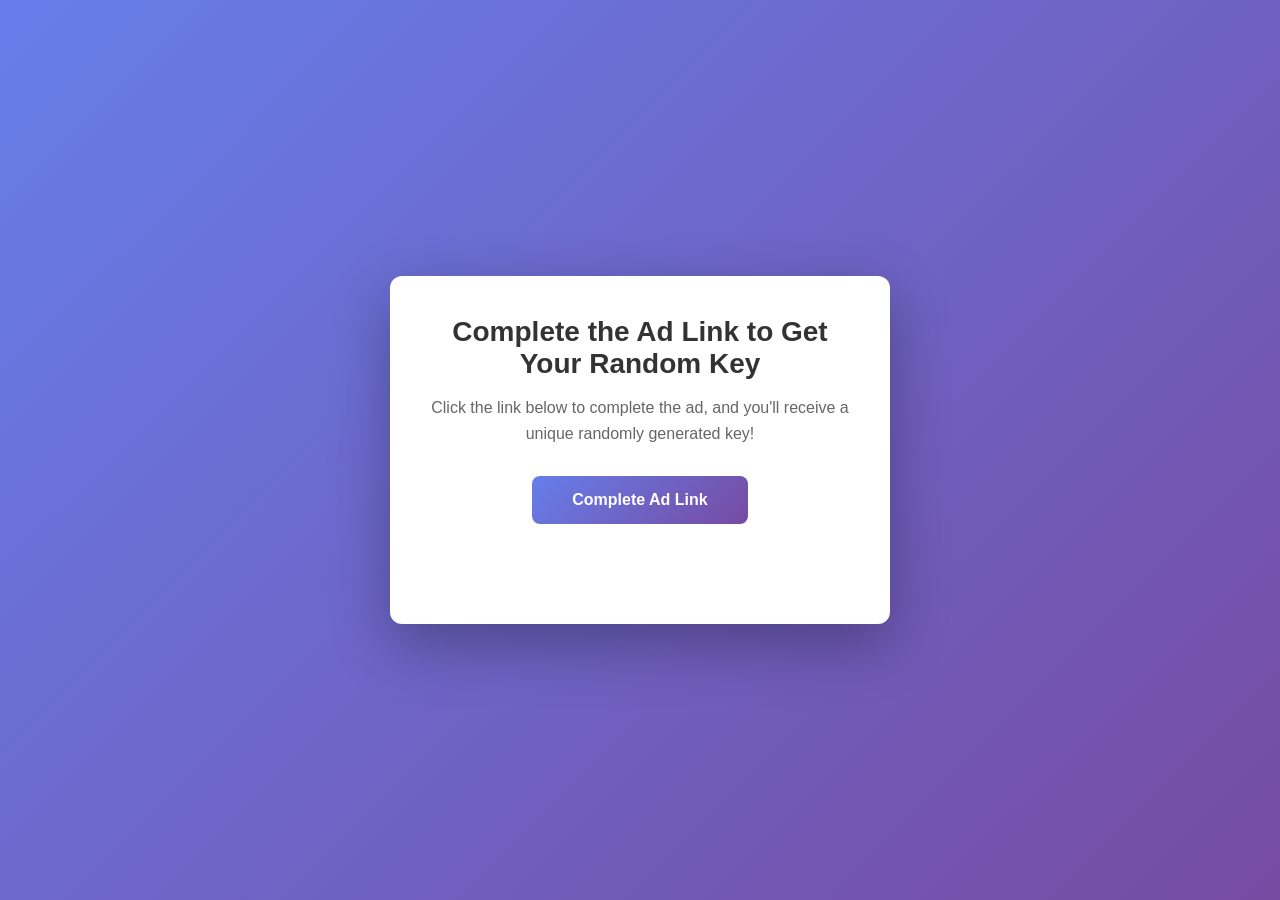
==== index.html @ 304efeba "Create index.html with ad link UI" ====
<!DOCTYPE html>
<html lang="en">
<head>
    <meta charset="UTF-8">
    <meta name="viewport" content="width=device-width, initial-scale=1.0">
    <title>Ad Link Reward - Get Your Random Key</title>
    <link rel="stylesheet" href="styles.css">
</head>
<body>
    <div class="container">
        <h1>Complete the Ad Link to Get Your Random Key</h1>
        <p class="description">Click the link below to complete the ad, and you'll receive a unique randomly generated key!</p>
        
        <div class="ad-section">
            <a href="#" id="adLink" class="ad-button" target="_blank">Complete Ad Link</a>
            <p id="status" class="status"></p>
        </div>
        
        <div id="keyDisplay" class="key-display hidden">
            <h2>Your Generated Key:</h2>
            <div id="generatedKey" class="key-box"></div>
            <button id="copyBtn" class="copy-btn">Copy to Clipboard</button>
            <button id="newKeyBtn" class="new-key-btn">Generate New Key</button>
        </div>
    </div>

    <script src="script.js"></script>
</body>
</html>
---- styles.css ----
* {
    margin: 0;
    padding: 0;
    box-sizing: border-box;
}

body {
    font-family: 'Segoe UI', Tahoma, Geneva, Verdana, sans-serif;
    background: linear-gradient(135deg, #667eea 0%, #764ba2 100%);
    min-height: 100vh;
    display: flex;
    align-items: center;
    justify-content: center;
    padding: 20px;
}

.container {
    background: white;
    border-radius: 12px;
    box-shadow: 0 20px 60px rgba(0, 0, 0, 0.3);
    padding: 40px;
    max-width: 500px;
    width: 100%;
    text-align: center;
}

h1 {
    color: #333;
    margin-bottom: 15px;
    font-size: 28px;
}

.description {
    color: #666;
    margin-bottom: 30px;
    font-size: 16px;
    line-height: 1.6;
}

.ad-section {
    margin-bottom: 30px;
}

.ad-button {
    display: inline-block;
    background: linear-gradient(135deg, #667eea 0%, #764ba2 100%);
    color: white;
    padding: 15px 40px;
    text-decoration: none;
    border-radius: 8px;
    font-size: 16px;
    font-weight: bold;
    cursor: pointer;
    transition: transform 0.3s, box-shadow 0.3s;
    border: none;
}

.ad-button:hover {
    transform: translateY(-3px);
    box-shadow: 0 10px 20px rgba(102, 126, 234, 0.4);
}

.status {
    margin-top: 10px;
    font-size: 14px;
    color: #999;
    min-height: 20px;
}

.key-display {
    animation: fadeIn 0.5s ease-in;
}

.key-display.hidden {
    display: none;
}

.key-box {
    background: #f5f5f5;
    border: 2px solid #667eea;
    border-radius: 8px;
    padding: 20px;
    margin: 20px 0;
    font-family: 'Courier New', monospace;
    font-size: 18px;
    font-weight: bold;
    word-break: break-all;
    color: #333;
    user-select: all;
}

.copy-btn,
.new-key-btn {
    background: #667eea;
    color: white;
    border: none;
    padding: 12px 24px;
    margin: 10px;
    border-radius: 8px;
    cursor: pointer;
    font-size: 14px;
    font-weight: bold;
    transition: background 0.3s;
}

.copy-btn:hover,
.new-key-btn:hover {
    background: #764ba2;
}

@keyframes fadeIn {
    from {
        opacity: 0;
        transform: translateY(10px);
    }
    to {
        opacity: 1;
        transform: translateY(0);
    }
}

@media (max-width: 600px) {
    .container {
        padding: 25px;
    }

    h1 {
        font-size: 24px;
    }

    .ad-button {
        padding: 12px 30px;
        font-size: 14px;
    }

    .key-box {
        font-size: 14px;
        padding: 15px;
    }
}
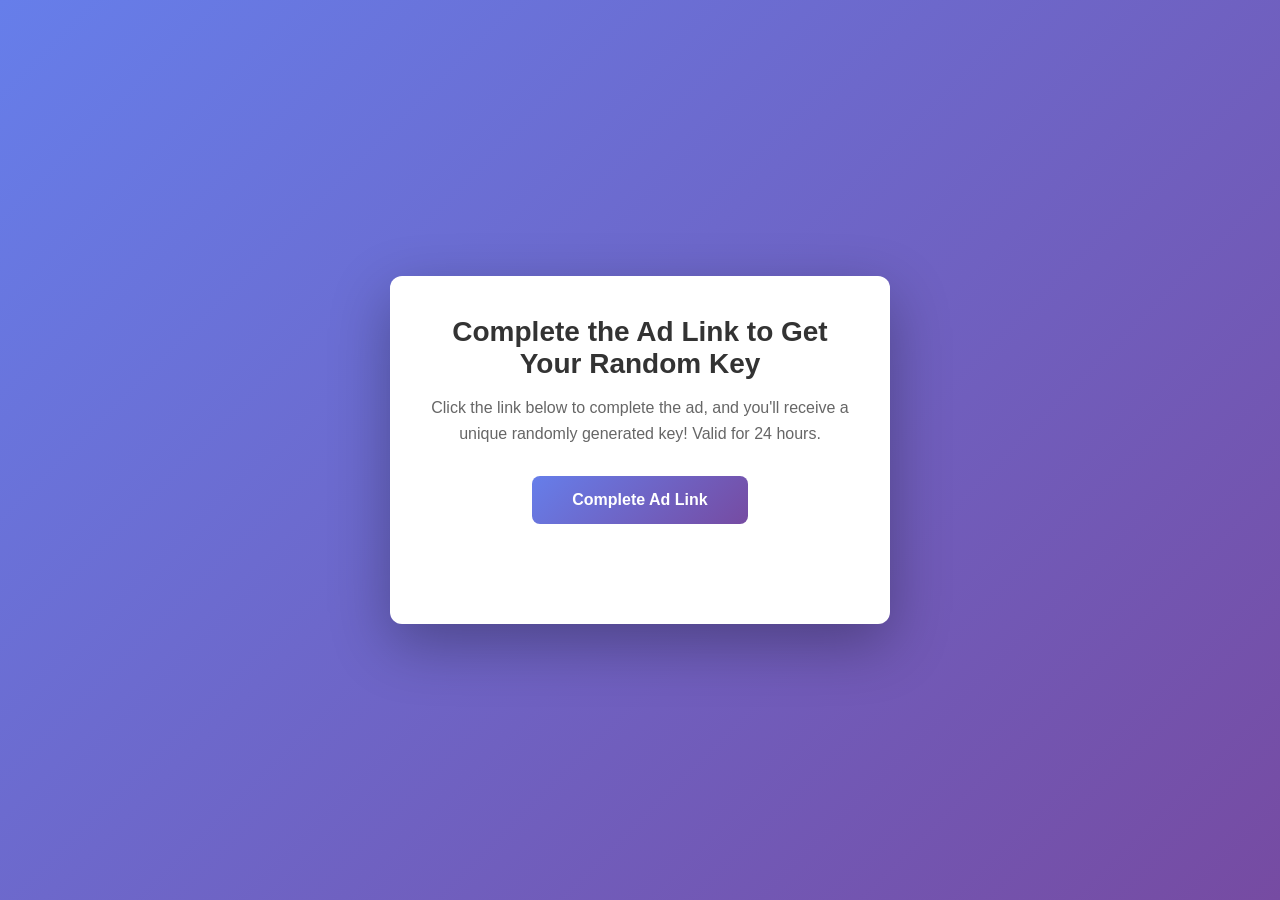
==== commit cc4651cc: "Update index.html: Add timer display element" ====
--- a/index.html
+++ b/index.html
@@ -9,7 +9,7 @@
 <body>
     <div class="container">
         <h1>Complete the Ad Link to Get Your Random Key</h1>
-        <p class="description">Click the link below to complete the ad, and you'll receive a unique randomly generated key!</p>
+        <p class="description">Click the link below to complete the ad, and you'll receive a unique randomly generated key! Valid for 24 hours.</p>
         
         <div class="ad-section">
             <a href="#" id="adLink" class="ad-button" target="_blank">Complete Ad Link</a>
@@ -19,6 +19,7 @@
         <div id="keyDisplay" class="key-display hidden">
             <h2>Your Generated Key:</h2>
             <div id="generatedKey" class="key-box"></div>
+            <p id="timerDisplay" class="timer-display"></p>
             <button id="copyBtn" class="copy-btn">Copy to Clipboard</button>
             <button id="newKeyBtn" class="new-key-btn">Generate New Key</button>
         </div>
